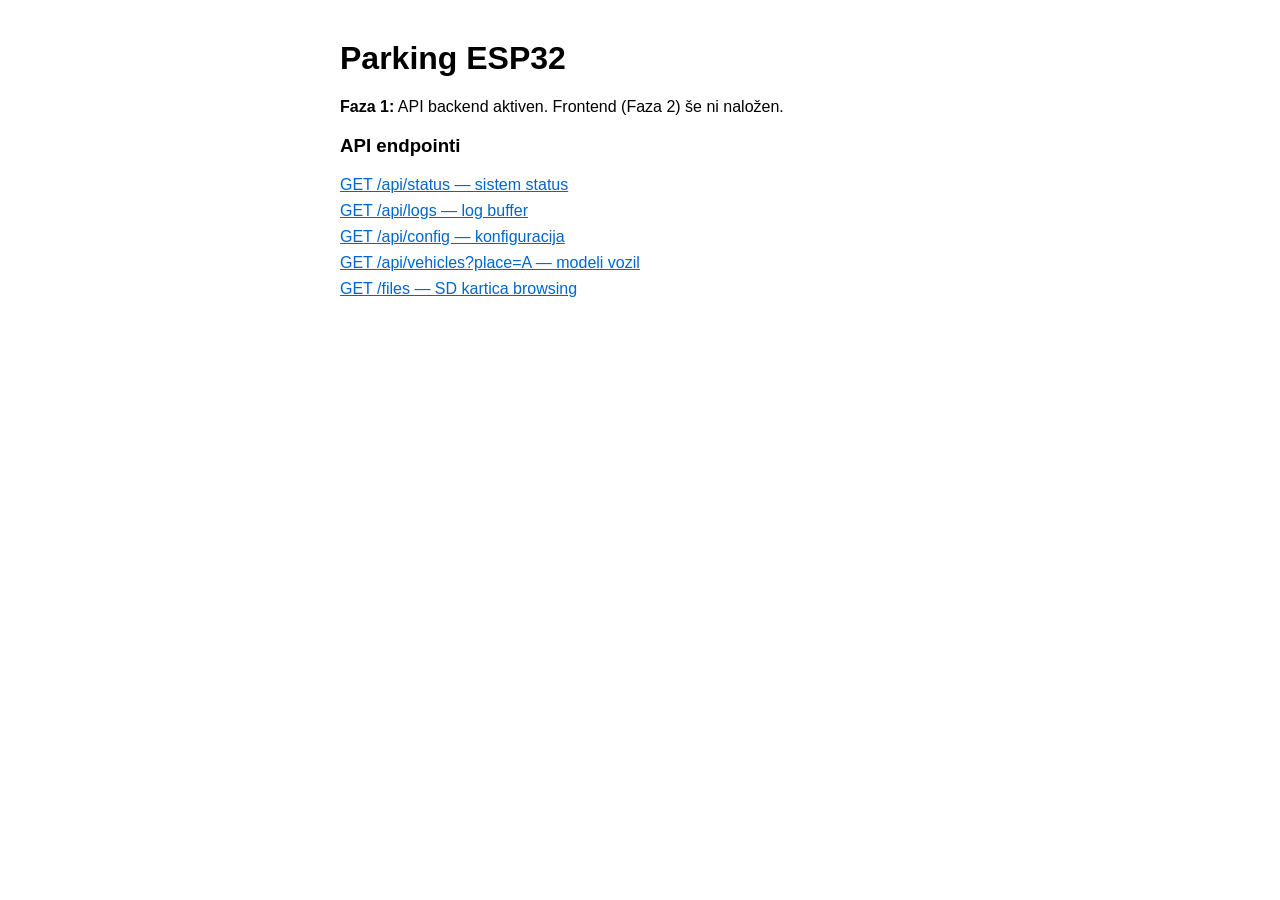
==== data/assets/index.html @ f671b5b0 "web_backend" ====
<!DOCTYPE html>
<html lang="sl">
<head><meta charset="UTF-8"><title>Parking ESP32</title>
<style>body{font-family:sans-serif;max-width:600px;margin:40px auto;padding:0 20px}
a{display:block;margin:8px 0;color:#0066cc}</style></head>
<body>
<h1>Parking ESP32</h1>
<p><strong>Faza 1:</strong> API backend aktiven. Frontend (Faza 2) še ni naložen.</p>
<h3>API endpointi</h3>
<a href="/api/status">GET /api/status — sistem status</a>
<a href="/api/logs">GET /api/logs — log buffer</a>
<a href="/api/config">GET /api/config — konfiguracija</a>
<a href="/api/vehicles?place=A">GET /api/vehicles?place=A — modeli vozil</a>
<a href="/files">GET /files — SD kartica browsing</a>
</body>
</html>
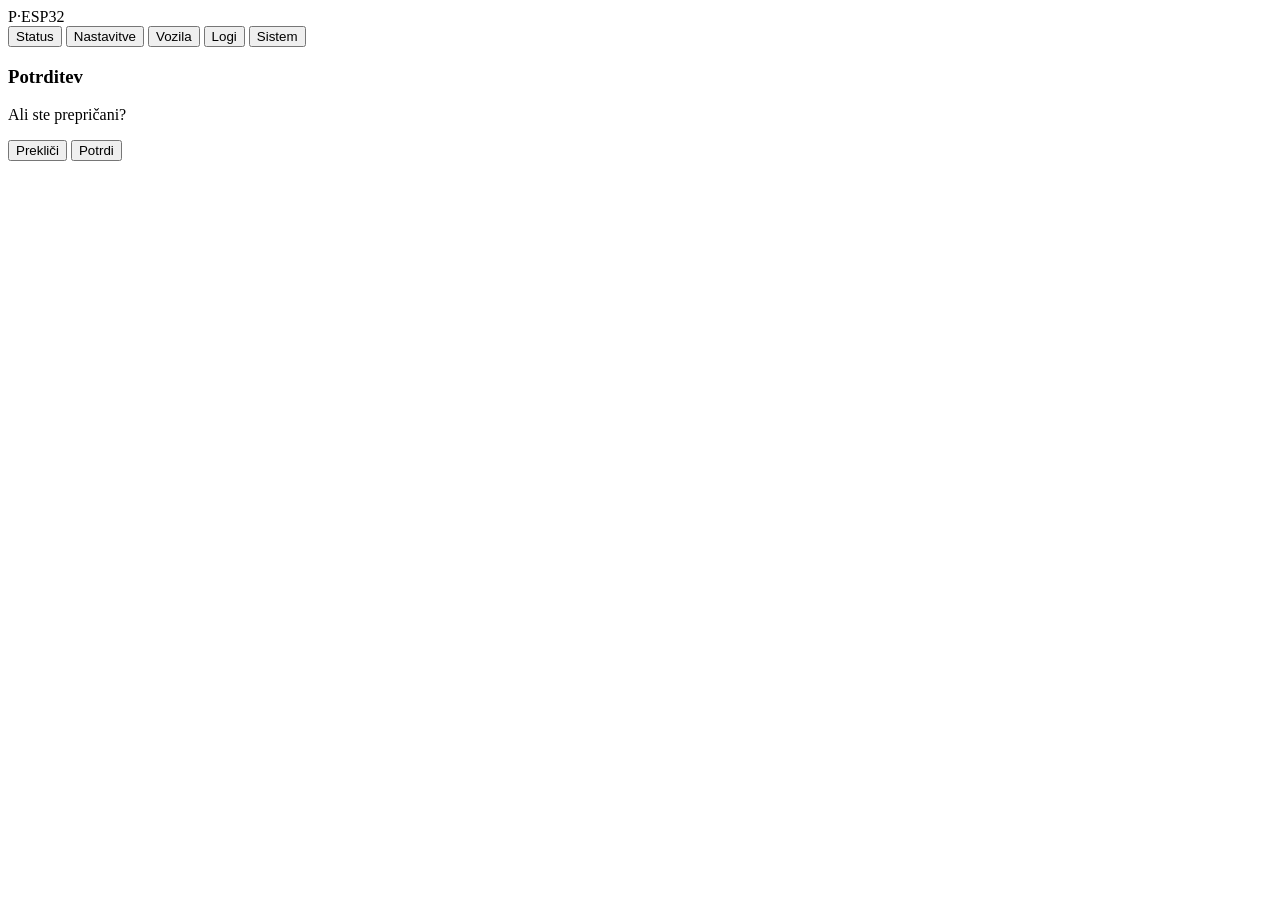
==== commit b5191baf: "fix: compress_assets v1.2 — index.html nekompresiran (web_ui.cpp zahteva) Co-Authored-By: Claude Son" ====
--- a/data/assets/index.html
+++ b/data/assets/index.html
@@ -1,16 +1,246 @@
 <!DOCTYPE html>
 <html lang="sl">
-<head><meta charset="UTF-8"><title>Parking ESP32</title>
-<style>body{font-family:sans-serif;max-width:600px;margin:40px auto;padding:0 20px}
-a{display:block;margin:8px 0;color:#0066cc}</style></head>
+<head>
+<meta charset="UTF-8">
+<meta name="viewport" content="width=device-width, initial-scale=1.0">
+<title>Parking ESP32</title>
+<link rel="stylesheet" href="/style.css">
+<!-- BREZ Google Fonts CDN — sistem mora delovati brez interneta -->
+<!-- JetBrains Mono in DM Sans se naložita iz /fonts/ če so datoteke prisotne,  -->
+<!-- sicer pa pademo na lokalne system monospace/sans-serif fallback-e.          -->
+<!-- Agent: fonts/ mapa je že na Box-u (381625735026) — preveri vsebino.        -->
+<style>
+  @font-face {
+    font-family: 'JetBrains Mono';
+    src: url('/fonts/JetBrainsMono-Regular.woff2') format('woff2');
+    font-weight: 400;
+    font-style: normal;
+    font-display: swap;
+  }
+  @font-face {
+    font-family: 'JetBrains Mono';
+    src: url('/fonts/JetBrainsMono-Bold.woff2') format('woff2');
+    font-weight: 700;
+    font-style: normal;
+    font-display: swap;
+  }
+  @font-face {
+    font-family: 'DM Sans';
+    src: url('/fonts/DMSans-Regular.woff2') format('woff2');
+    font-weight: 400;
+    font-style: normal;
+    font-display: swap;
+  }
+  @font-face {
+    font-family: 'DM Sans';
+    src: url('/fonts/DMSans-Medium.woff2') format('woff2');
+    font-weight: 500;
+    font-style: normal;
+    font-display: swap;
+  }
+</style>
+</head>
 <body>
-<h1>Parking ESP32</h1>
-<p><strong>Faza 1:</strong> API backend aktiven. Frontend (Faza 2) še ni naložen.</p>
-<h3>API endpointi</h3>
-<a href="/api/status">GET /api/status — sistem status</a>
-<a href="/api/logs">GET /api/logs — log buffer</a>
-<a href="/api/config">GET /api/config — konfiguracija</a>
-<a href="/api/vehicles?place=A">GET /api/vehicles?place=A — modeli vozil</a>
-<a href="/files">GET /files — SD kartica browsing</a>
+
+<!-- ── TOPBAR ─────────────────────────────────────────── -->
+<div id="topbar">
+  <span class="logo">P·ESP32</span>
+  <nav class="nav-tabs" id="nav">
+    <button class="nav-tab active" onclick="nav('status')">Status</button>
+    <button class="nav-tab"        onclick="nav('settings')">Nastavitve</button>
+    <button class="nav-tab"        onclick="nav('vehicles')">Vozila</button>
+    <button class="nav-tab"        onclick="nav('logs')">Logi</button>
+    <button class="nav-tab"        onclick="nav('system')">Sistem</button>
+  </nav>
+  <div id="wifi-dot" title="WiFi status"></div>
+</div>
+
+<!-- ── CONTENT ────────────────────────────────────────── -->
+<div id="content">
+
+  <!-- STATUS -->
+  <div id="page-status" class="page active"></div>
+
+  <!-- NASTAVITVE -->
+  <div id="page-settings" class="page"></div>
+
+  <!-- VOZILA -->
+  <div id="page-vehicles" class="page"></div>
+
+  <!-- LOGI -->
+  <div id="page-logs" class="page"></div>
+
+  <!-- SISTEM -->
+  <div id="page-system" class="page"></div>
+
+</div>
+
+<!-- ── CONFIRM DIALOG (skupen za vse strani) ──────────── -->
+<div class="dialog-overlay" id="confirm-overlay">
+  <div class="dialog-box">
+    <h3 id="confirm-title">Potrditev</h3>
+    <p  id="confirm-msg">Ali ste prepričani?</p>
+    <div class="dialog-actions">
+      <button class="btn" onclick="confirmCancel()">Prekliči</button>
+      <button class="btn btn-danger" id="confirm-ok-btn" onclick="confirmOk()">Potrdi</button>
+    </div>
+  </div>
+</div>
+
+<!-- ── ALPINE.JS (lokalna kopija — brez CDN) ──────────── -->
+<script src="/alpine.min.js" defer></script>
+
+<!-- ── CORE SPA ROUTER ────────────────────────────────── -->
+<script>
+// ── Stanje ───────────────────────────────────────────────
+const _loaded  = {};           // kateri JS-ji so že naloženi
+const _timers  = {};           // setInterval handle-ji po strani
+let   _current = 'status';    // trenutna stran
+
+// Moduli: ime → pot JS datoteke
+const PAGES = {
+  status:   '/status.js',
+  settings: '/settings.js',
+  vehicles: '/vehicles.js',
+  logs:     '/logs.js',
+  system:   '/system.js',
+};
+
+// ── Navigacija ───────────────────────────────────────────
+function nav(id) {
+  if (id === _current) return;
+
+  // Skriji staro stran, ustavi njen polling
+  document.getElementById('page-' + _current).classList.remove('active');
+  document.querySelectorAll('.nav-tabs .nav-tab').forEach((btn, i) => {
+    btn.classList.toggle('active', Object.keys(PAGES)[i] === id);
+  });
+  if (_timers[_current]) { clearInterval(_timers[_current]); delete _timers[_current]; }
+
+  _current = id;
+
+  // Pokaži novo stran
+  document.getElementById('page-' + id).classList.add('active');
+
+  // Lazy-load JS za to stran (enkrat)
+  if (!_loaded[id]) {
+    _loaded[id] = true;
+    const sc = document.createElement('script');
+    sc.src = PAGES[id];
+    sc.onload = () => { if (typeof window['page_' + id] === 'function') window['page_' + id](); };
+    sc.onerror = () => {
+      document.getElementById('page-' + id).innerHTML =
+        '<div class="empty-state">Napaka pri nalaganju ' + PAGES[id] + '</div>';
+    };
+    document.head.appendChild(sc);
+  } else {
+    // JS je že naložen — pokliči init funkcijo strani
+    if (typeof window['page_' + id] === 'function') window['page_' + id]();
+  }
+}
+
+// ── Skupni polling registrar ─────────────────────────────
+window.registerPoller = function(pageId, fn, ms) {
+  if (_timers[pageId]) clearInterval(_timers[pageId]);
+  fn(); // takoj ob aktivaciji
+  _timers[pageId] = setInterval(fn, ms);
+};
+
+window.clearPoller = function(pageId) {
+  if (_timers[pageId]) { clearInterval(_timers[pageId]); delete _timers[pageId]; }
+};
+
+// ── WiFi status dot ──────────────────────────────────────
+async function _updateWifiDot() {
+  try {
+    const r = await fetch('/api/status', { signal: AbortSignal.timeout(3000) });
+    const d = await r.json();
+    const dot = document.getElementById('wifi-dot');
+    const ok = d.wifi && d.wifi.connected;
+    dot.className = ok ? 'ok' : 'err';
+    dot.title = ok ? 'WiFi: ' + (d.wifi.ip || '?') : 'WiFi: nepovezan';
+  } catch {
+    document.getElementById('wifi-dot').className = 'err';
+  }
+}
+
+// ── Confirm dialog (skupen) ──────────────────────────────
+let _confirmCallback = null;
+window.showConfirm = function(title, msg, onOk, dangerLabel) {
+  document.getElementById('confirm-title').textContent = title;
+  document.getElementById('confirm-msg').textContent   = msg;
+  document.getElementById('confirm-ok-btn').textContent = dangerLabel || 'Potrdi';
+  _confirmCallback = onOk;
+  document.getElementById('confirm-overlay').classList.add('open');
+};
+window.confirmOk = function() {
+  document.getElementById('confirm-overlay').classList.remove('open');
+  if (_confirmCallback) { _confirmCallback(); _confirmCallback = null; }
+};
+window.confirmCancel = function() {
+  document.getElementById('confirm-overlay').classList.remove('open');
+  _confirmCallback = null;
+};
+
+// ── API helper ───────────────────────────────────────────
+window.api = {
+  async get(path) {
+    const r = await fetch(path, { signal: AbortSignal.timeout(5000) });
+    if (!r.ok) throw new Error(r.status + ' ' + r.statusText);
+    return r.json();
+  },
+  async post(path, body) {
+    const r = await fetch(path, {
+      method: 'POST',
+      headers: { 'Content-Type': 'application/json' },
+      body: JSON.stringify(body),
+      signal: AbortSignal.timeout(8000)
+    });
+    if (!r.ok) throw new Error(r.status + ' ' + r.statusText);
+    return r.json();
+  },
+  async del(path) {
+    const r = await fetch(path, { method: 'DELETE', signal: AbortSignal.timeout(5000) });
+    if (!r.ok) throw new Error(r.status + ' ' + r.statusText);
+    return r.json();
+  }
+};
+
+// ── Format helpers ───────────────────────────────────────
+window.fmt = {
+  uptime(ms) {
+    const s = Math.floor(ms / 1000);
+    const h = Math.floor(s / 3600);
+    const m = Math.floor((s % 3600) / 60);
+    const ss = s % 60;
+    if (h > 0) return h + 'h ' + String(m).padStart(2,'0') + 'm';
+    return m + 'm ' + String(ss).padStart(2,'0') + 's';
+  },
+  bytes(b) {
+    if (b >= 1048576) return (b/1048576).toFixed(1) + ' MB';
+    if (b >= 1024)    return (b/1024).toFixed(0) + ' KB';
+    return b + ' B';
+  },
+  countdown(s) {
+    // Sprejema sekunde (ne ms!) — skladno z API ki vrača countdown_s
+    if (!s || s <= 0) return '--:--';
+    return String(Math.floor(s/60)).padStart(2,'0') + ':' + String(s%60).padStart(2,'0');
+  }
+};
+
+// ── Boot ─────────────────────────────────────────────────
+(function boot() {
+  // Naloži prvo stran (status) takoj
+  const sc = document.createElement('script');
+  sc.src = PAGES.status;
+  sc.onload = () => { _loaded.status = true; if (typeof page_status === 'function') page_status(); };
+  document.head.appendChild(sc);
+
+  // WiFi dot polling
+  _updateWifiDot();
+  setInterval(_updateWifiDot, 10000);
+})();
+</script>
+
 </body>
 </html>
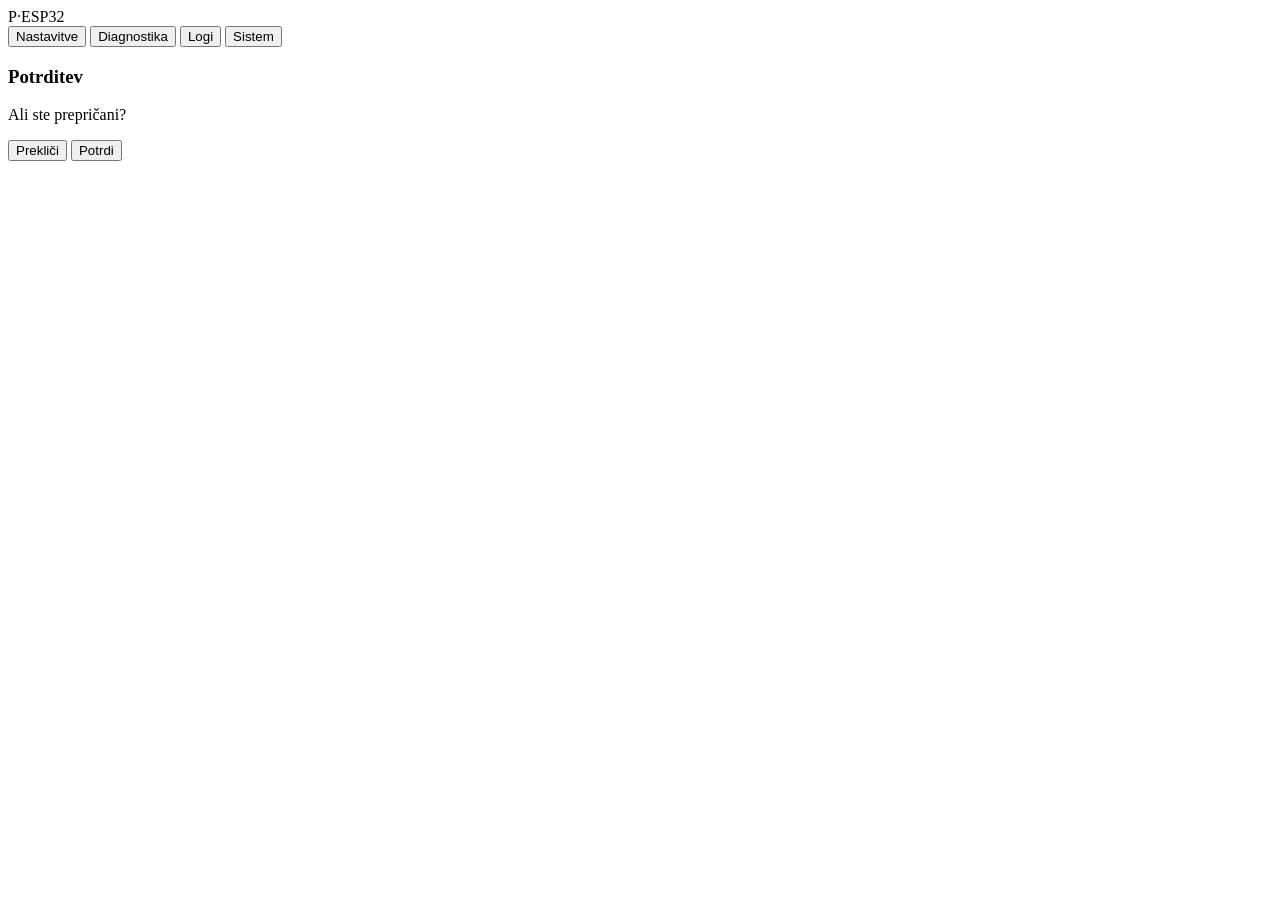
==== commit 8d3963c7: "assets_cor4" ====
--- a/data/assets/index.html
+++ b/data/assets/index.html
@@ -46,31 +46,26 @@
 <div id="topbar">
   <span class="logo">P·ESP32</span>
   <nav class="nav-tabs" id="nav">
-    <button class="nav-tab active" onclick="nav('status')">Status</button>
-    <button class="nav-tab"        onclick="nav('settings')">Nastavitve</button>
-    <button class="nav-tab"        onclick="nav('vehicles')">Vozila</button>
+    <button class="nav-tab active" onclick="nav('settings')">Nastavitve</button>
+    <button class="nav-tab"        onclick="nav('diagnostika')">Diagnostika</button>
     <button class="nav-tab"        onclick="nav('logs')">Logi</button>
     <button class="nav-tab"        onclick="nav('system')">Sistem</button>
   </nav>
-  <div id="wifi-dot" title="WiFi status"></div>
 </div>
 
 <!-- ── CONTENT ────────────────────────────────────────── -->
 <div id="content">
 
-  <!-- STATUS -->
-  <div id="page-status" class="page active"></div>
-
-  <!-- NASTAVITVE -->
-  <div id="page-settings" class="page"></div>
-
-  <!-- VOZILA -->
-  <div id="page-vehicles" class="page"></div>
-
-  <!-- LOGI -->
+  <!-- NASTAVITVE (prva stran ob odprtju) -->
+  <div id="page-settings" class="page active"></div>
+
+  <!-- DIAGNOSTIKA (pull na klik) -->
+  <div id="page-diagnostika" class="page"></div>
+
+  <!-- LOGI (polling 5s) -->
   <div id="page-logs" class="page"></div>
 
-  <!-- SISTEM -->
+  <!-- SISTEM (pull na klik) -->
   <div id="page-system" class="page"></div>
 
 </div>
@@ -93,24 +88,21 @@
 <!-- ── CORE SPA ROUTER ────────────────────────────────── -->
 <script>
 // ── Stanje ───────────────────────────────────────────────
-const _loaded  = {};           // kateri JS-ji so že naloženi
-const _timers  = {};           // setInterval handle-ji po strani
-let   _current = 'status';    // trenutna stran
-
-// Moduli: ime → pot JS datoteke
+const _loaded  = {};
+const _timers  = {};
+let   _current = 'settings';   // prva stran je Nastavitve
+
 const PAGES = {
-  status:   '/status.js',
-  settings: '/settings.js',
-  vehicles: '/vehicles.js',
-  logs:     '/logs.js',
-  system:   '/system.js',
+  settings:   '/settings.js',
+  diagnostika:'/diagnostika.js',
+  logs:       '/logs.js',
+  system:     '/system.js',
 };
 
 // ── Navigacija ───────────────────────────────────────────
 function nav(id) {
   if (id === _current) return;
 
-  // Skriji staro stran, ustavi njen polling
   document.getElementById('page-' + _current).classList.remove('active');
   document.querySelectorAll('.nav-tabs .nav-tab').forEach((btn, i) => {
     btn.classList.toggle('active', Object.keys(PAGES)[i] === id);
@@ -118,11 +110,8 @@
   if (_timers[_current]) { clearInterval(_timers[_current]); delete _timers[_current]; }
 
   _current = id;
-
-  // Pokaži novo stran
   document.getElementById('page-' + id).classList.add('active');
 
-  // Lazy-load JS za to stran (enkrat)
   if (!_loaded[id]) {
     _loaded[id] = true;
     const sc = document.createElement('script');
@@ -134,7 +123,6 @@
     };
     document.head.appendChild(sc);
   } else {
-    // JS je že naložen — pokliči init funkcijo strani
     if (typeof window['page_' + id] === 'function') window['page_' + id]();
   }
 }
@@ -142,7 +130,7 @@
 // ── Skupni polling registrar ─────────────────────────────
 window.registerPoller = function(pageId, fn, ms) {
   if (_timers[pageId]) clearInterval(_timers[pageId]);
-  fn(); // takoj ob aktivaciji
+  fn();
   _timers[pageId] = setInterval(fn, ms);
 };
 
@@ -150,21 +138,7 @@
   if (_timers[pageId]) { clearInterval(_timers[pageId]); delete _timers[pageId]; }
 };
 
-// ── WiFi status dot ──────────────────────────────────────
-async function _updateWifiDot() {
-  try {
-    const r = await fetch('/api/status', { signal: AbortSignal.timeout(3000) });
-    const d = await r.json();
-    const dot = document.getElementById('wifi-dot');
-    const ok = d.wifi && d.wifi.connected;
-    dot.className = ok ? 'ok' : 'err';
-    dot.title = ok ? 'WiFi: ' + (d.wifi.ip || '?') : 'WiFi: nepovezan';
-  } catch {
-    document.getElementById('wifi-dot').className = 'err';
-  }
-}
-
-// ── Confirm dialog (skupen) ──────────────────────────────
+// ── Confirm dialog ───────────────────────────────────────
 let _confirmCallback = null;
 window.showConfirm = function(title, msg, onOk, dangerLabel) {
   document.getElementById('confirm-title').textContent = title;
@@ -222,23 +196,17 @@
     return b + ' B';
   },
   countdown(s) {
-    // Sprejema sekunde (ne ms!) — skladno z API ki vrača countdown_s
     if (!s || s <= 0) return '--:--';
     return String(Math.floor(s/60)).padStart(2,'0') + ':' + String(s%60).padStart(2,'0');
   }
 };
 
-// ── Boot ─────────────────────────────────────────────────
+// ── Boot — naloži Nastavitve kot prvo stran ──────────────
 (function boot() {
-  // Naloži prvo stran (status) takoj
   const sc = document.createElement('script');
-  sc.src = PAGES.status;
-  sc.onload = () => { _loaded.status = true; if (typeof page_status === 'function') page_status(); };
+  sc.src = PAGES.settings;
+  sc.onload = () => { _loaded.settings = true; if (typeof page_settings === 'function') page_settings(); };
   document.head.appendChild(sc);
-
-  // WiFi dot polling
-  _updateWifiDot();
-  setInterval(_updateWifiDot, 10000);
 })();
 </script>
 
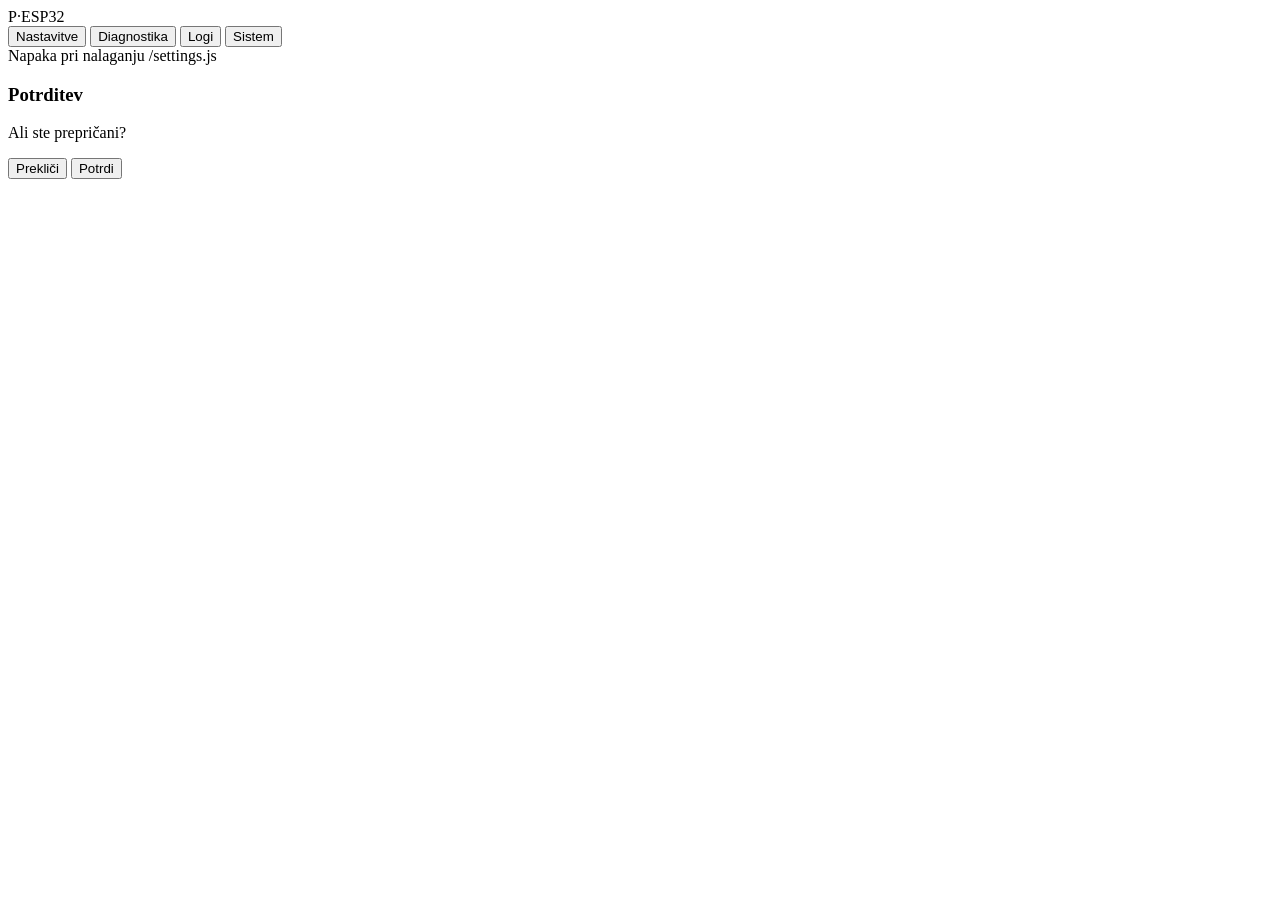
==== commit 775d55bd: "web_ok" ====
--- a/data/assets/index.html
+++ b/data/assets/index.html
@@ -202,12 +202,20 @@
 };
 
 // ── Boot — naloži Nastavitve kot prvo stran ──────────────
-(function boot() {
+// DOMContentLoaded čaka da alpine.min.js (defer) konča prenos IN izvajanje.
+// S tem je settings.js prenos serializiran — ne tekmuje z 16 KB alpine.min.js.
+// Brez tega: 3 vzporedne zahteve (style.css + alpine.min.js + settings.js) +
+// TCP self-connect iz wifiTask = 5 konekcij, MAX_ACTIVE_TCP=4 zavrne 5. z RST.
+document.addEventListener('DOMContentLoaded', function() {
   const sc = document.createElement('script');
   sc.src = PAGES.settings;
   sc.onload = () => { _loaded.settings = true; if (typeof page_settings === 'function') page_settings(); };
+  sc.onerror = () => {
+    document.getElementById('page-settings').innerHTML =
+      '<div class="empty-state">Napaka pri nalaganju ' + PAGES.settings + '</div>';
+  };
   document.head.appendChild(sc);
-})();
+});
 </script>
 
 </body>
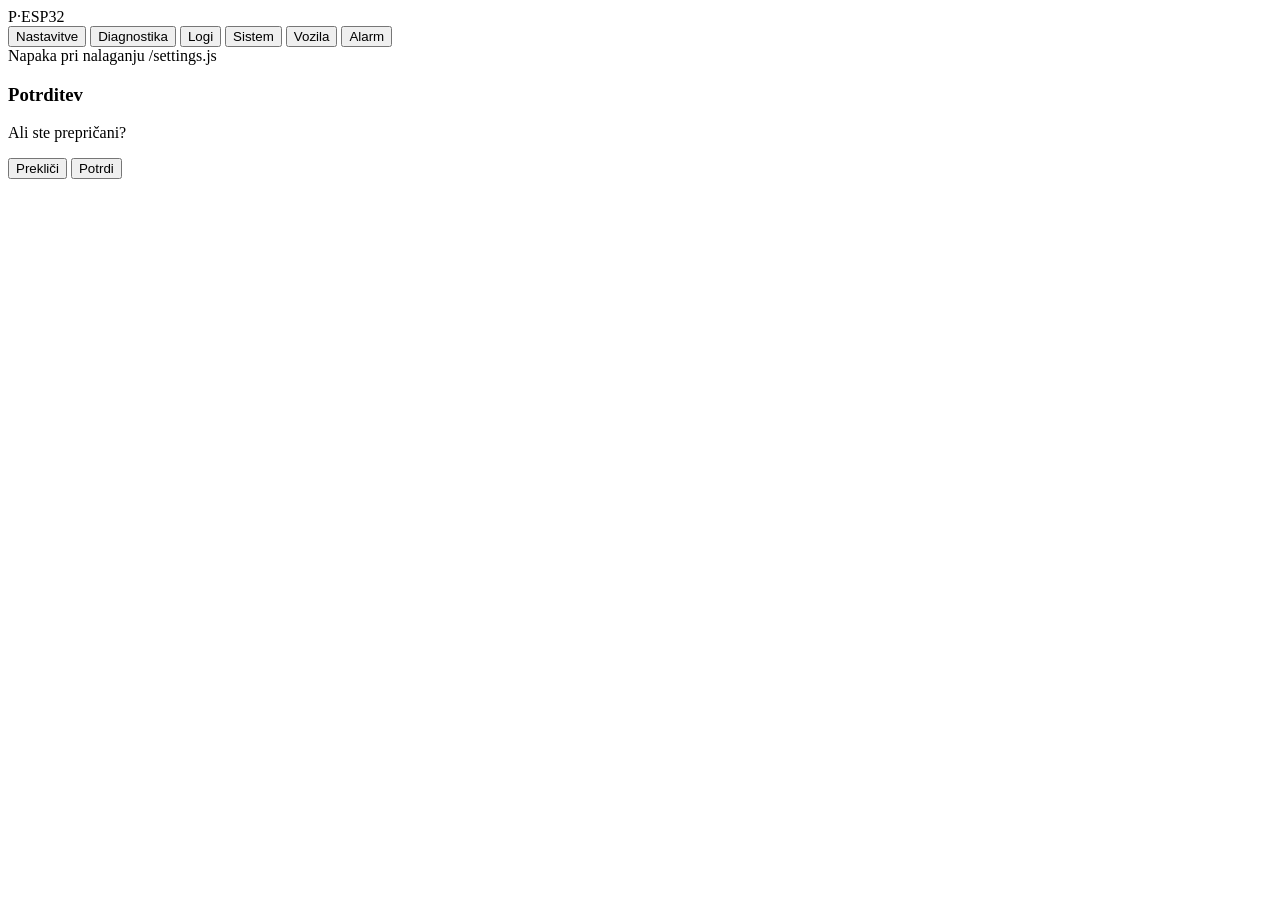
==== commit 1f0a3f69: "alarm_" ====
--- a/data/assets/index.html
+++ b/data/assets/index.html
@@ -50,6 +50,8 @@
     <button class="nav-tab"        onclick="nav('diagnostika')">Diagnostika</button>
     <button class="nav-tab"        onclick="nav('logs')">Logi</button>
     <button class="nav-tab"        onclick="nav('system')">Sistem</button>
+    <button class="nav-tab"        onclick="nav('vehicles')">Vozila</button>
+    <button class="nav-tab"        onclick="nav('alarm')">Alarm</button>
   </nav>
 </div>
 
@@ -67,6 +69,12 @@
 
   <!-- SISTEM (pull na klik) -->
   <div id="page-system" class="page"></div>
+
+  <!-- VOZILA (pull na klik) -->
+  <div id="page-vehicles" class="page"></div>
+
+  <!-- ALARM (polling 3s) -->
+  <div id="page-alarm" class="page"></div>
 
 </div>
 
@@ -97,6 +105,8 @@
   diagnostika:'/diagnostika.js',
   logs:       '/logs.js',
   system:     '/system.js',
+  vehicles:   '/vehicles.js',
+  alarm:      '/alarm.js',
 };
 
 // ── Navigacija ───────────────────────────────────────────
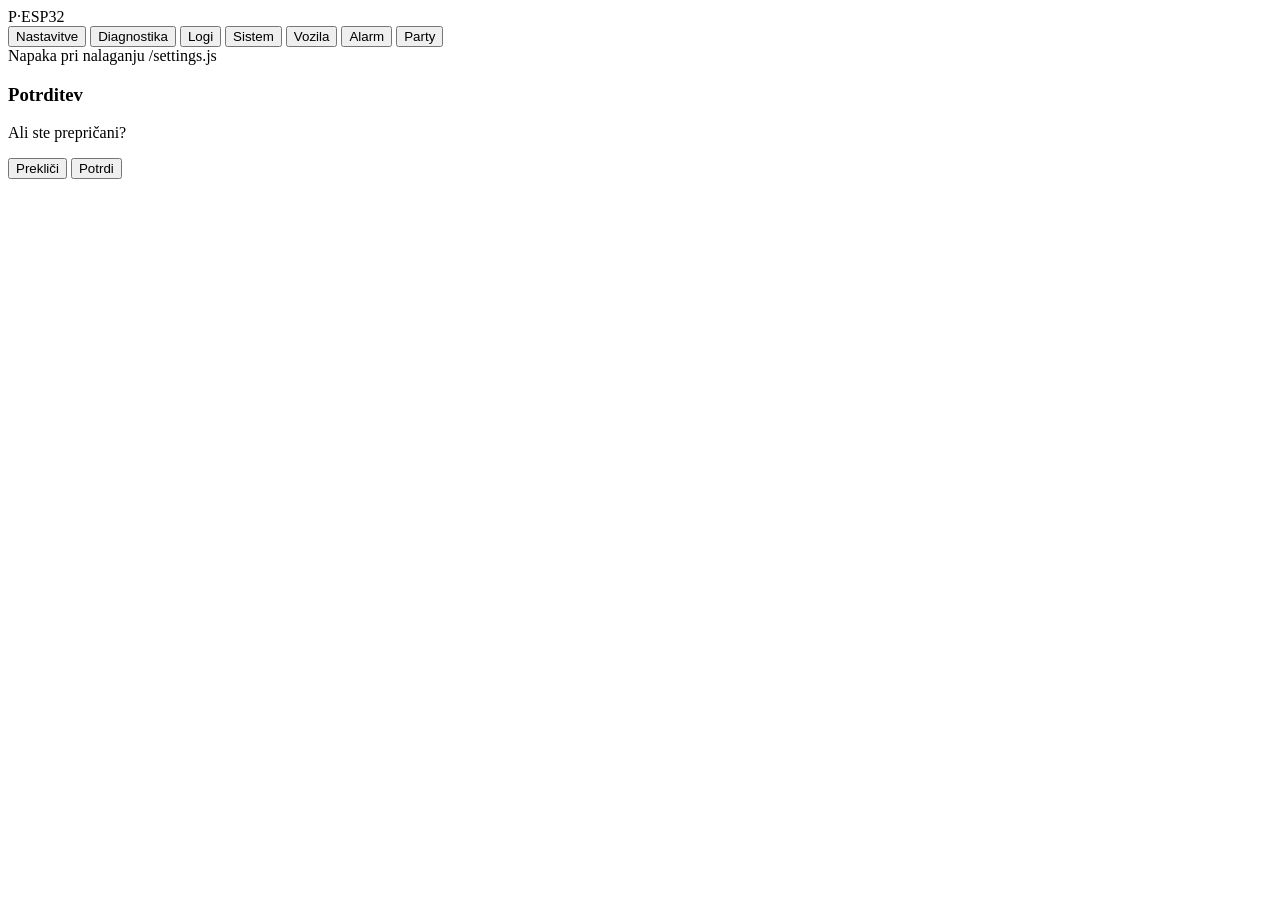
==== commit ebffac01: "up_ready" ====
--- a/data/assets/index.html
+++ b/data/assets/index.html
@@ -4,41 +4,9 @@
 <meta charset="UTF-8">
 <meta name="viewport" content="width=device-width, initial-scale=1.0">
 <title>Parking ESP32</title>
+<link rel="icon" href="data:image/svg+xml,<svg xmlns='http://www.w3.org/2000/svg' viewBox='0 0 100 100'><rect width='100' height='100' rx='18' fill='%231e2030'/><text x='50' y='72' font-size='64' text-anchor='middle' font-family='sans-serif' fill='%2306b6d4'>P</text></svg>">
 <link rel="stylesheet" href="/style.css">
-<!-- BREZ Google Fonts CDN — sistem mora delovati brez interneta -->
-<!-- JetBrains Mono in DM Sans se naložita iz /fonts/ če so datoteke prisotne,  -->
-<!-- sicer pa pademo na lokalne system monospace/sans-serif fallback-e.          -->
-<!-- Agent: fonts/ mapa je že na Box-u (381625735026) — preveri vsebino.        -->
-<style>
-  @font-face {
-    font-family: 'JetBrains Mono';
-    src: url('/fonts/JetBrainsMono-Regular.woff2') format('woff2');
-    font-weight: 400;
-    font-style: normal;
-    font-display: swap;
-  }
-  @font-face {
-    font-family: 'JetBrains Mono';
-    src: url('/fonts/JetBrainsMono-Bold.woff2') format('woff2');
-    font-weight: 700;
-    font-style: normal;
-    font-display: swap;
-  }
-  @font-face {
-    font-family: 'DM Sans';
-    src: url('/fonts/DMSans-Regular.woff2') format('woff2');
-    font-weight: 400;
-    font-style: normal;
-    font-display: swap;
-  }
-  @font-face {
-    font-family: 'DM Sans';
-    src: url('/fonts/DMSans-Medium.woff2') format('woff2');
-    font-weight: 500;
-    font-style: normal;
-    font-display: swap;
-  }
-</style>
+<!-- Fonti: sistemski fallback (Consolas / Segoe UI) — woff2 datotek ni na LittleFS -->
 </head>
 <body>
 
@@ -52,6 +20,7 @@
     <button class="nav-tab"        onclick="nav('system')">Sistem</button>
     <button class="nav-tab"        onclick="nav('vehicles')">Vozila</button>
     <button class="nav-tab"        onclick="nav('alarm')">Alarm</button>
+    <button class="nav-tab"        onclick="nav('party')">Party</button>
   </nav>
 </div>
 
@@ -75,6 +44,9 @@
 
   <!-- ALARM (polling 3s) -->
   <div id="page-alarm" class="page"></div>
+
+  <!-- PARTY (polling 3s) -->
+  <div id="page-party" class="page"></div>
 
 </div>
 
@@ -107,6 +79,7 @@
   system:     '/system.js',
   vehicles:   '/vehicles.js',
   alarm:      '/alarm.js',
+  party:      '/party.js',
 };
 
 // ── Navigacija ───────────────────────────────────────────
